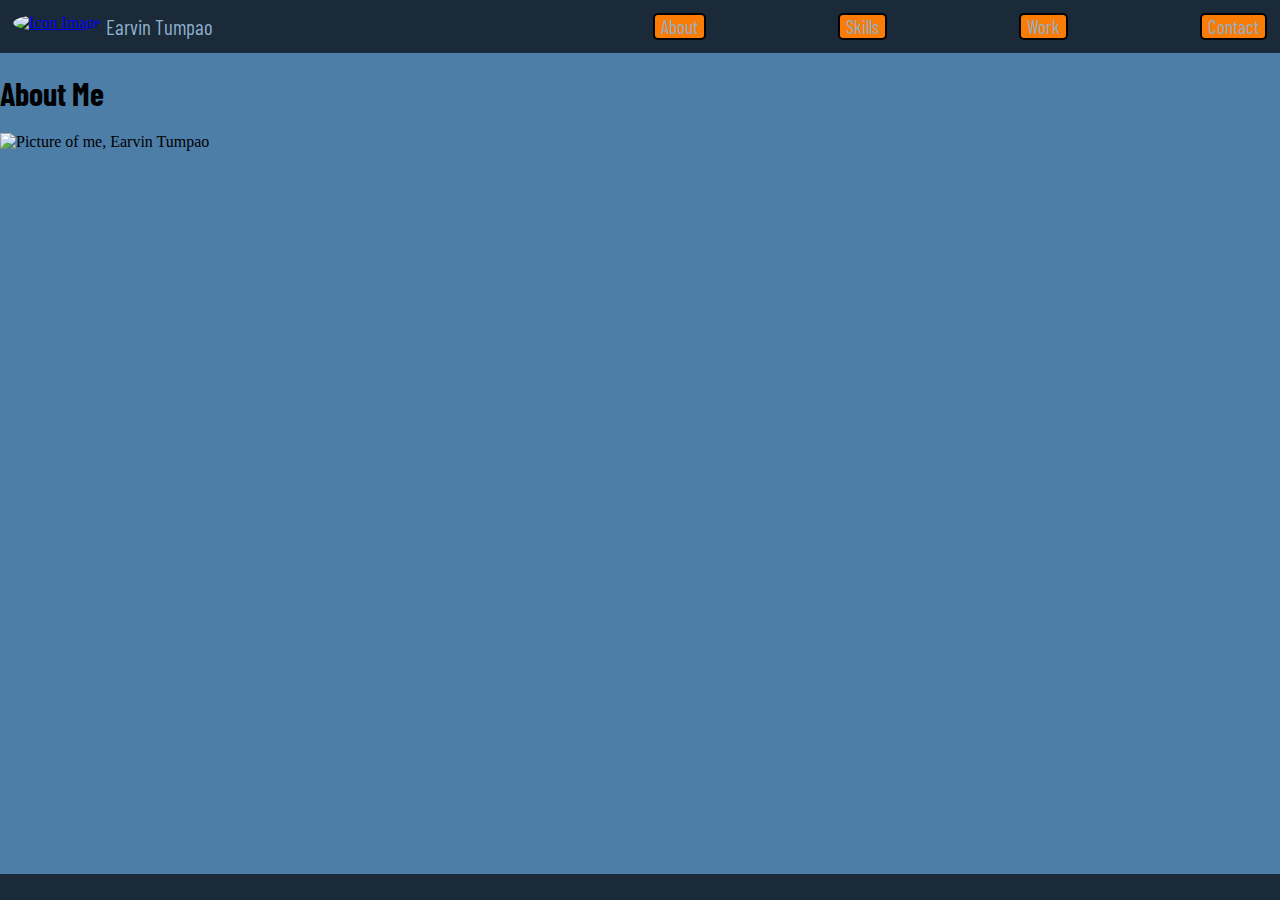
==== pages/about.html @ a5443754 "Changed Font Family to Barlow Condensed" ====
<!DOCTYPE html>
<html lang="en">
<head>
    <meta charset="UTF-8">
    <meta name="viewport" content="width=device-width, initial-scale=1.0">
    <title>Earvin Tumpao</title>
    <link rel="stylesheet" href="/styles/index.css">
    <link rel="stylesheet" href="/styles/about.css">

    <link rel="stylesheet" href="https://cdnjs.cloudflare.com/ajax/libs/font-awesome/6.6.0/css/all.min.css" integrity="sha512-Kc323vGBEqzTmouAECnVceyQqyqdsSiqLQISBL29aUW4U/M7pSPA/gEUZQqv1cwx4OnYxTxve5UMg5GT6L4JJg==" crossorigin="anonymous" referrerpolicy="no-referrer" />

    <link rel="preconnect" href="https://fonts.googleapis.com">
    <link rel="preconnect" href="https://fonts.gstatic.com" crossorigin>
    <link href="https://fonts.googleapis.com/css2?family=Barlow+Condensed:ital,wght@0,200;0,300;0,400;0,500;0,600;0,700;0,800;1,600&display=swap" rel="stylesheet">

</head>
<body>
    <div class="main-body">
        <header>
            <div class="header-home-links">
                <a href="../index.html" class="icon-link">
                    <img src="/images/iconPic2.png" alt="Icon Image">
                </a>
                <a href="../index.html" class="name-link">
                    Earvin Tumpao
                </a>
            </div>
    
            <nav>
                <a href="#">About</a>
                <a href="./skills.html">Skills</a>
                <a href="./work.html">Work</a>
                <a href="./contact.html">Contact</a>
            </nav>
        </header>
    
        <main>
            <h1>About Me</h1>
            <div class="about-container">
                

                <img src="" alt="Picture of me, Earvin Tumpao">

            </div>
        </main>
        <footer>
            <a href="">
                <i class="fa-brands fa-linkedin"></i>
            </a>
            <a href="" id="git-link">
                <i class="fa-brands fa-github"></i>
            </a>
            <a href="">
                <i class="fa-brands fa-instagram"></i>
            </a>
        </footer>
    </div>
    

</body>
</html>
---- styles/index.css ----
:root {
    --header-footer-colour: #1A2A38;
    --background-colour: #4D7EA8; 
    --secondary-colour: #8FAFCC;
    --text-background: #CCAC8F;
    

}

body {
    margin: 0;
    max-width: 100vw;
}
.main-body {
    background-color: var(--background-colour);
    max-width: 100vw;
    min-height: 100vh;

    display: flex;
    flex-direction: column;
    justify-content: space-between;
}



header {
    max-width: 100vw;
    background-color: var(--header-footer-colour);

    display: flex;
    flex-direction: column;
    align-items: center;
    padding-top: 1%;

}

.header-home-links {
    display: flex;
    margin-bottom: 5%;
}


.header-home-links img {
    width: 40px;
    border-radius: 50%;
    
    
    
} 

.icon-link {
    margin-right: 5px;
}

.name-link {
    color: var(--secondary-colour);
    font-size: 1.3rem;
    font-family: Barlow Condensed;
    align-self: center;
    text-decoration: none;
}

nav {
    box-sizing: border-box;
    width: 100%;
    padding: 0% 1% 1%;
    
    
    display: flex;
    justify-content: space-between;
}

nav a {
    color: var(--secondary-colour);
    font-size: 1.2rem;
    font-family: Barlow Condensed;
    text-decoration: none;
    background-color: #fa7c05;
    padding: 0 1%;
    border: 2px solid black;
    border-radius: 5px;
}

main {
    flex-grow: 1; 
}


footer {
    box-sizing: border-box;
    max-width: 100vw;
    background-color: var(--header-footer-colour);
    padding: 1% 1%;

    display: flex;
    justify-content: space-between;
}

footer a {
    font-size: 2rem;
    color: var(--secondary-colour);
}

@media screen and (min-width: 768px) {
    header {
        flex-direction: row;
        justify-content: space-between;
    }

    nav {
        width: 50%;
    }

    .header-home-links {
        margin: 0;
        padding-bottom: 1% ;
        padding-left: 1%;

    }

    footer {
        justify-content: space-around;
    }
}

@media screen and (min-width: 1024px) {
    footer {
        justify-content: center;
    }

    #git-link {
        margin: 0 5%;
    }
}
---- styles/about.css ----
h1 {
    font-family: Barlow Condensed;
}
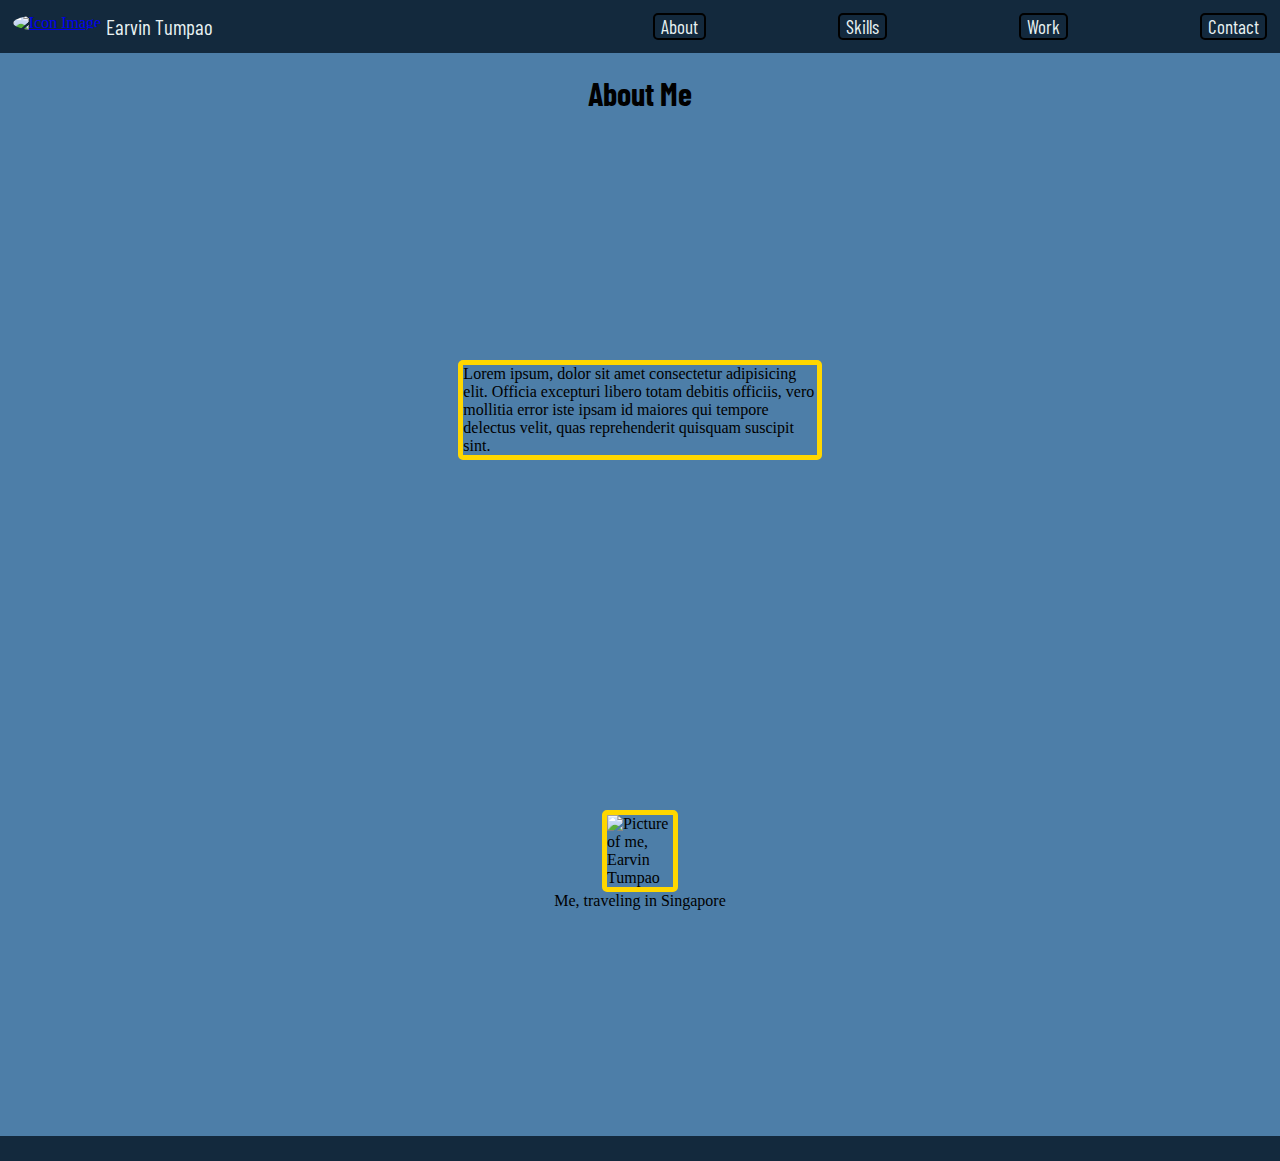
==== commit 5b5ed72c: "Structure of about and skills pages" ====
--- a/pages/about.html
+++ b/pages/about.html
@@ -38,13 +38,19 @@
             <h1>About Me</h1>
             <div class="about-container">
                 
+                <div class="about-text">
+                    Lorem ipsum, dolor sit amet consectetur adipisicing elit. Officia excepturi libero totam debitis officiis, vero mollitia error iste ipsam id maiores qui tempore delectus velit, quas reprehenderit quisquam suscipit sint.
+                </div>
 
-                <img src="" alt="Picture of me, Earvin Tumpao">
+                <section class="about-image">
+                    <img src="../images/aboutPhoto.png" alt="Picture of me, Earvin Tumpao">
+                    <figcaption>Me, traveling in Singapore</figcaption>
+                </section>
 
             </div>
         </main>
         <footer>
-            <a href="">
+            <a href="https://www.linkedin.com/in/earvin-tumpao-21640b31b" target="_blank">
                 <i class="fa-brands fa-linkedin"></i>
             </a>
             <a href="" id="git-link">
--- a/styles/index.css
+++ b/styles/index.css
@@ -1,8 +1,9 @@
 :root {
-    --header-footer-colour: #1A2A38;
+    --header-footer-colour: #13293D;
     --background-colour: #4D7EA8; 
-    --secondary-colour: #8FAFCC;
+    --secondary-colour: #E8F1F2;
     --text-background: #CCAC8F;
+    --border-colour: #FFD700;
     
 
 }
@@ -75,7 +76,7 @@
     font-size: 1.2rem;
     font-family: Barlow Condensed;
     text-decoration: none;
-    background-color: #fa7c05;
+    /* background-color: ; */
     padding: 0 1%;
     border: 2px solid black;
     border-radius: 5px;
--- a/styles/about.css
+++ b/styles/about.css
@@ -1,3 +1,32 @@
 h1 {
     font-family: Barlow Condensed;
+    text-align: center;
+}
+
+
+.about-text {
+    width: 30%;
+    border: 5px solid var(--border-colour);
+    border-radius: 5px;
+}
+
+.about-container {
+    min-height: 100vh;
+    display: flex;
+    flex-direction: column;
+    justify-content: space-around;
+    align-items: center;
+    padding: 4%;
+}
+
+.about-container img {
+    width: 30%;
+    border: 5px solid var(--border-colour);
+    border-radius: 5px;
+}
+
+.about-image {
+    display: flex;
+    flex-direction: column;
+    align-items: center;
 }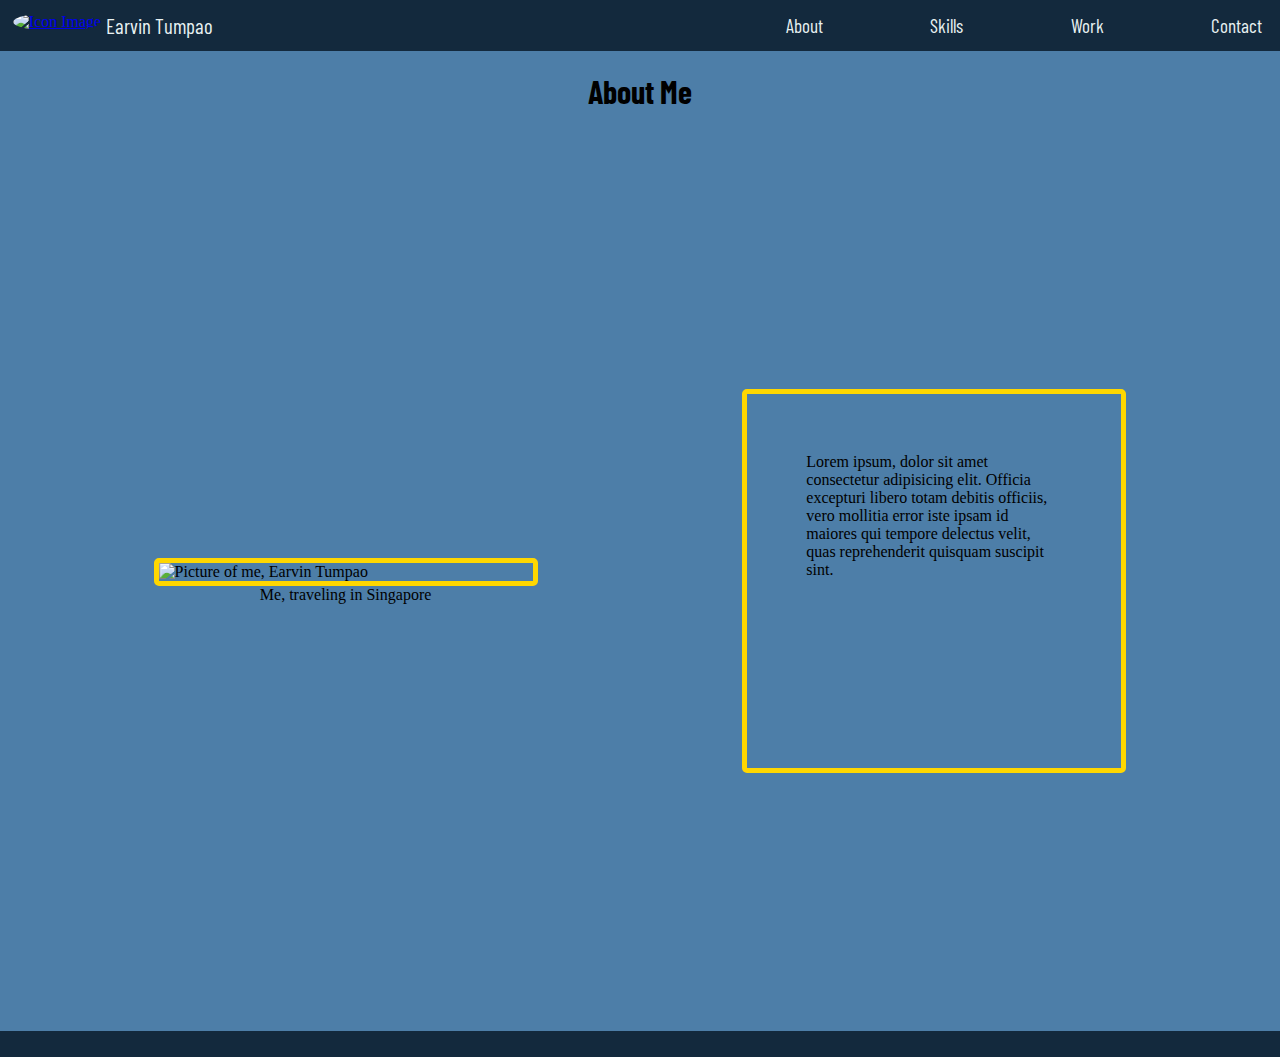
==== commit 739321fc: "More styling a structure changes" ====
--- a/pages/about.html
+++ b/pages/about.html
@@ -41,7 +41,7 @@
                 <div class="about-text">
                     Lorem ipsum, dolor sit amet consectetur adipisicing elit. Officia excepturi libero totam debitis officiis, vero mollitia error iste ipsam id maiores qui tempore delectus velit, quas reprehenderit quisquam suscipit sint.
                 </div>
-
+                
                 <section class="about-image">
                     <img src="../images/aboutPhoto.png" alt="Picture of me, Earvin Tumpao">
                     <figcaption>Me, traveling in Singapore</figcaption>
--- a/styles/index.css
+++ b/styles/index.css
@@ -76,9 +76,7 @@
     font-size: 1.2rem;
     font-family: Barlow Condensed;
     text-decoration: none;
-    /* background-color: ; */
     padding: 0 1%;
-    border: 2px solid black;
     border-radius: 5px;
 }
 
@@ -109,7 +107,7 @@
     }
 
     nav {
-        width: 50%;
+        width: 40%;
     }
 
     .header-home-links {
--- a/styles/about.css
+++ b/styles/about.css
@@ -5,8 +5,10 @@
 
 
 .about-text {
+    box-sizing: border-box;
     width: 30%;
     border: 5px solid var(--border-colour);
+    padding: 3%;
     border-radius: 5px;
 }
 
@@ -14,19 +16,50 @@
     min-height: 100vh;
     display: flex;
     flex-direction: column;
-    justify-content: space-around;
+    row-gap: 100px;
     align-items: center;
     padding: 4%;
 }
 
 .about-container img {
+    box-sizing: border-box;
     width: 30%;
     border: 5px solid var(--border-colour);
     border-radius: 5px;
 }
 
+
 .about-image {
     display: flex;
     flex-direction: column;
     align-items: center;
+}
+
+
+
+@media screen and (min-width: 768px) {
+.about-image {
+    width: 30vw;
+    order: -1;
+}
+
+.about-image img {
+    box-sizing: border-box;
+    width: 100%;
+}
+
+.about-text {
+    width: 30vw;
+    aspect-ratio: 1/1;
+    padding: 5%;
+}
+
+.about-container {
+    box-sizing: border-box;
+    flex-direction: row;
+    justify-content: space-around;
+    align-items: center;
+}
+
+   
 }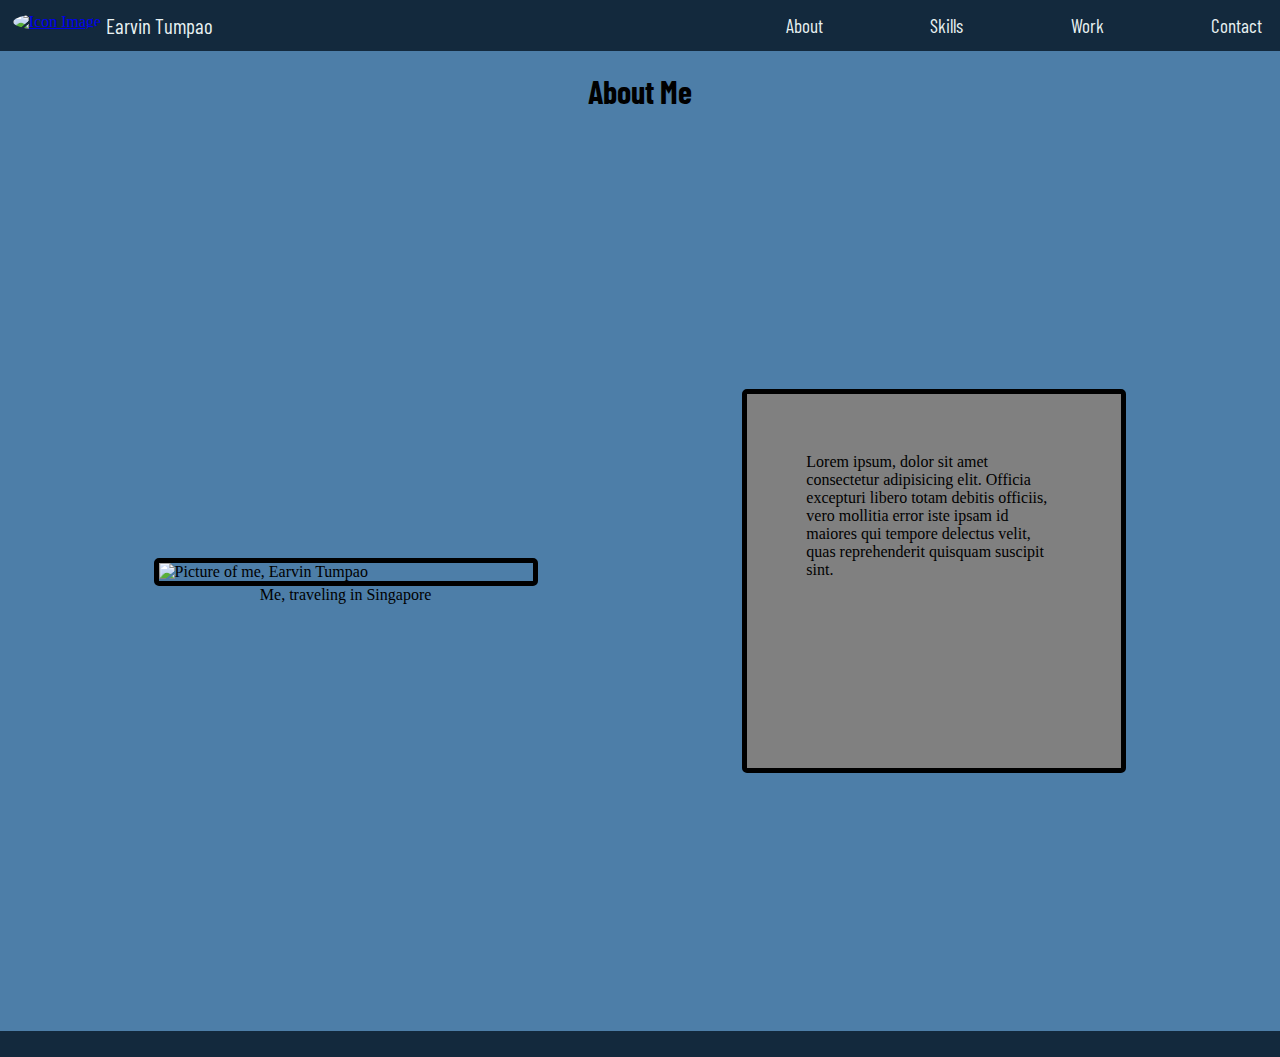
==== commit c1e3e014: "added gitignore file" ====
--- a/pages/about.html
+++ b/pages/about.html
@@ -53,7 +53,7 @@
             <a href="https://www.linkedin.com/in/earvin-tumpao-21640b31b" target="_blank">
                 <i class="fa-brands fa-linkedin"></i>
             </a>
-            <a href="" id="git-link">
+            <a href="https://github.com/earvin-tech" target="_blank" id="git-link">
                 <i class="fa-brands fa-github"></i>
             </a>
             <a href="">
--- a/styles/about.css
+++ b/styles/about.css
@@ -6,8 +6,9 @@
 
 .about-text {
     box-sizing: border-box;
-    width: 30%;
-    border: 5px solid var(--border-colour);
+    background-color: gray;
+    width: 70vw;
+    border: 5px solid black;
     padding: 3%;
     border-radius: 5px;
 }
@@ -23,8 +24,8 @@
 
 .about-container img {
     box-sizing: border-box;
-    width: 30%;
-    border: 5px solid var(--border-colour);
+    width: 70vw;
+    border: 5px solid black;
     border-radius: 5px;
 }
 
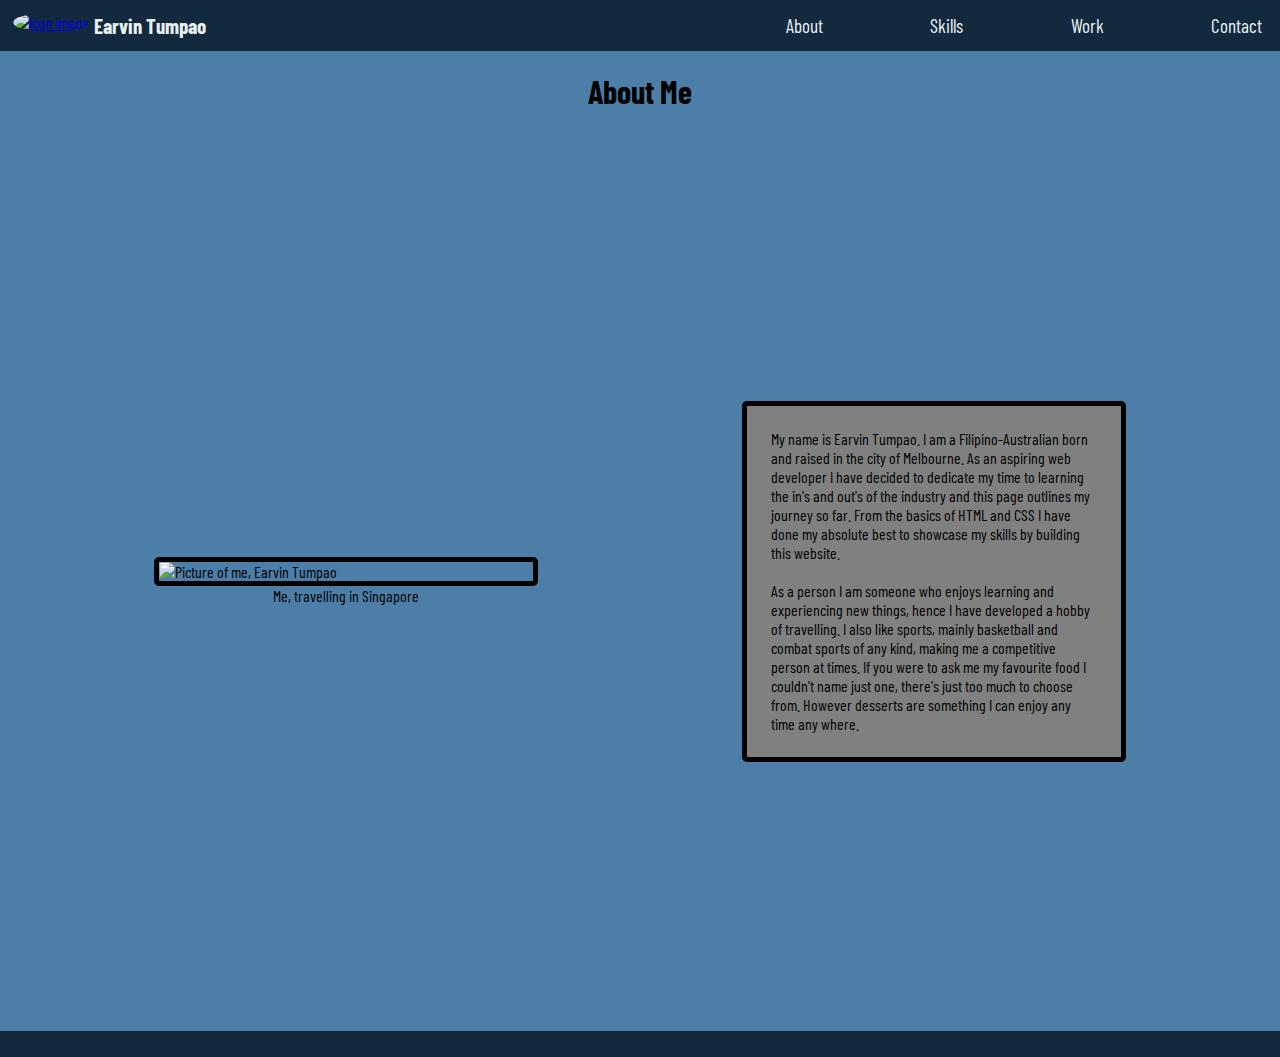
==== commit efe5c21d: "Work Page and style and spacing" ====
--- a/pages/about.html
+++ b/pages/about.html
@@ -39,12 +39,14 @@
             <div class="about-container">
                 
                 <div class="about-text">
-                    Lorem ipsum, dolor sit amet consectetur adipisicing elit. Officia excepturi libero totam debitis officiis, vero mollitia error iste ipsam id maiores qui tempore delectus velit, quas reprehenderit quisquam suscipit sint.
+                    My name is Earvin Tumpao. I am a Filipino-Australian born and raised in the city of Melbourne. As an aspiring web developer I have decided to dedicate my time to learning the in's and out's of the industry and this page outlines my journey so far. From the basics of HTML and CSS I have done my absolute best to showcase my skills by building this website. <br><br>
+
+                    As a person I am someone who enjoys learning and experiencing new things, hence I have developed a hobby of travelling. I also like sports, mainly basketball and combat sports of any kind, making me a competitive person at times. If you were to ask me my favourite food I couldn't name just one, there's just too much to choose from. However desserts are something I can enjoy any time any where.
                 </div>
                 
                 <section class="about-image">
                     <img src="../images/aboutPhoto.png" alt="Picture of me, Earvin Tumpao">
-                    <figcaption>Me, traveling in Singapore</figcaption>
+                    <figcaption>Me, travelling in Singapore</figcaption>
                 </section>
 
             </div>
--- a/styles/index.css
+++ b/styles/index.css
@@ -4,6 +4,7 @@
     --secondary-colour: #E8F1F2;
     --text-background: #CCAC8F;
     --border-colour: #FFD700;
+
     
 
 }
@@ -11,6 +12,9 @@
 body {
     margin: 0;
     max-width: 100vw;
+    font-family: Barlow Condensed;
+    overflow: scroll;
+
 }
 .main-body {
     background-color: var(--background-colour);
@@ -56,7 +60,8 @@
 .name-link {
     color: var(--secondary-colour);
     font-size: 1.3rem;
-    font-family: Barlow Condensed;
+    font-weight: 700;
+    /* font-family: Barlow Condensed; */
     align-self: center;
     text-decoration: none;
 }
@@ -74,15 +79,15 @@
 nav a {
     color: var(--secondary-colour);
     font-size: 1.2rem;
-    font-family: Barlow Condensed;
+    /* font-family: Barlow Condensed; */
     text-decoration: none;
     padding: 0 1%;
     border-radius: 5px;
 }
 
-main {
+/* main {
     flex-grow: 1; 
-}
+} */
 
 
 footer {
--- a/styles/about.css
+++ b/styles/about.css
@@ -1,5 +1,5 @@
 h1 {
-    font-family: Barlow Condensed;
+    /* font-family: Barlow Condensed; */
     text-align: center;
 }
 
@@ -9,8 +9,8 @@
     background-color: gray;
     width: 70vw;
     border: 5px solid black;
-    padding: 3%;
     border-radius: 5px;
+    padding: 2%;
 }
 
 .about-container {
@@ -24,8 +24,8 @@
 
 .about-container img {
     box-sizing: border-box;
-    width: 70vw;
     border: 5px solid black;
+    width: 100%;
     border-radius: 5px;
 }
 
@@ -34,6 +34,8 @@
     display: flex;
     flex-direction: column;
     align-items: center;
+    width: 70vw;
+
 }
 
 
@@ -51,8 +53,7 @@
 
 .about-text {
     width: 30vw;
-    aspect-ratio: 1/1;
-    padding: 5%;
+    padding: 2%;
 }
 
 .about-container {
@@ -62,5 +63,4 @@
     align-items: center;
 }
 
-   
 }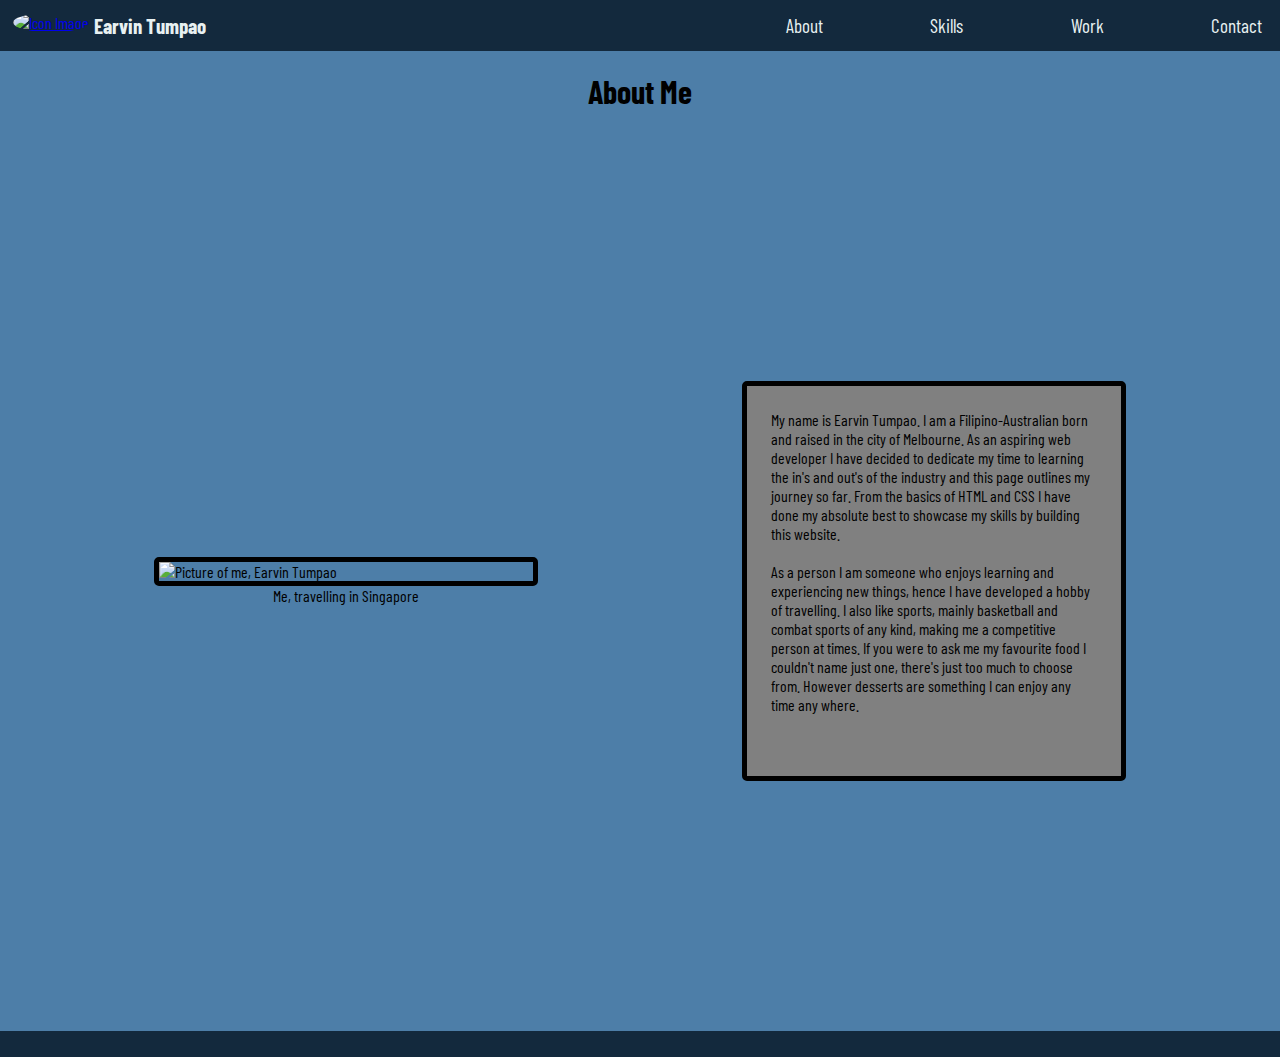
==== commit a5a13979: "Replaced non-semantic elements with semantic" ====
--- a/pages/about.html
+++ b/pages/about.html
@@ -12,7 +12,6 @@
     <link rel="preconnect" href="https://fonts.googleapis.com">
     <link rel="preconnect" href="https://fonts.gstatic.com" crossorigin>
     <link href="https://fonts.googleapis.com/css2?family=Barlow+Condensed:ital,wght@0,200;0,300;0,400;0,500;0,600;0,700;0,800;1,600&display=swap" rel="stylesheet">
-
 </head>
 <body>
     <div class="main-body">
@@ -21,6 +20,7 @@
                 <a href="../index.html" class="icon-link">
                     <img src="/images/iconPic2.png" alt="Icon Image">
                 </a>
+
                 <a href="../index.html" class="name-link">
                     Earvin Tumpao
                 </a>
@@ -33,16 +33,14 @@
                 <a href="./contact.html">Contact</a>
             </nav>
         </header>
-    
         <main>
             <h1>About Me</h1>
             <div class="about-container">
-                
-                <div class="about-text">
+                <section class="about-text">
                     My name is Earvin Tumpao. I am a Filipino-Australian born and raised in the city of Melbourne. As an aspiring web developer I have decided to dedicate my time to learning the in's and out's of the industry and this page outlines my journey so far. From the basics of HTML and CSS I have done my absolute best to showcase my skills by building this website. <br><br>
 
                     As a person I am someone who enjoys learning and experiencing new things, hence I have developed a hobby of travelling. I also like sports, mainly basketball and combat sports of any kind, making me a competitive person at times. If you were to ask me my favourite food I couldn't name just one, there's just too much to choose from. However desserts are something I can enjoy any time any where.
-                </div>
+                </section>
                 
                 <section class="about-image">
                     <img src="../images/aboutPhoto.png" alt="Picture of me, Earvin Tumpao">
@@ -55,15 +53,15 @@
             <a href="https://www.linkedin.com/in/earvin-tumpao-21640b31b" target="_blank">
                 <i class="fa-brands fa-linkedin"></i>
             </a>
+
             <a href="https://github.com/earvin-tech" target="_blank" id="git-link">
                 <i class="fa-brands fa-github"></i>
             </a>
-            <a href="">
+
+            <a href="https://www.instagram.com/earvin_ktumpao?igsh=M3A4OGMycjYzYXB4" target="_blank">
                 <i class="fa-brands fa-instagram"></i>
             </a>
         </footer>
     </div>
-    
-
 </body>
 </html>--- a/styles/index.css
+++ b/styles/index.css
@@ -2,20 +2,20 @@
     --header-footer-colour: #13293D;
     --background-colour: #4D7EA8; 
     --secondary-colour: #E8F1F2;
-    --text-background: #CCAC8F;
-    --border-colour: #FFD700;
-
-    
-
 }
 
 body {
     margin: 0;
     max-width: 100vw;
     font-family: Barlow Condensed;
-    overflow: scroll;
+    font-size: auto;
 
 }
+
+h1 {
+    text-align: center;
+}
+
 .main-body {
     background-color: var(--background-colour);
     max-width: 100vw;
@@ -61,7 +61,6 @@
     color: var(--secondary-colour);
     font-size: 1.3rem;
     font-weight: 700;
-    /* font-family: Barlow Condensed; */
     align-self: center;
     text-decoration: none;
 }
@@ -79,15 +78,12 @@
 nav a {
     color: var(--secondary-colour);
     font-size: 1.2rem;
-    /* font-family: Barlow Condensed; */
     text-decoration: none;
     padding: 0 1%;
     border-radius: 5px;
 }
 
-/* main {
-    flex-grow: 1; 
-} */
+
 
 
 footer {
--- a/styles/about.css
+++ b/styles/about.css
@@ -1,16 +1,19 @@
-h1 {
-    /* font-family: Barlow Condensed; */
-    text-align: center;
-}
-
-
 .about-text {
     box-sizing: border-box;
     background-color: gray;
     width: 70vw;
+    max-height: 30vw;
+    min-height: 400px;
     border: 5px solid black;
     border-radius: 5px;
-    padding: 2%;
+    padding: 5%;
+    overflow-y: auto;
+
+    transition: .5s;
+}
+
+.about-text:hover {
+    transform: scale(1.1);
 }
 
 .about-container {
@@ -36,6 +39,12 @@
     align-items: center;
     width: 70vw;
 
+    transition: .5s;
+
+}
+
+.about-image:hover {
+    transform: scale(1.1);
 }
 
 
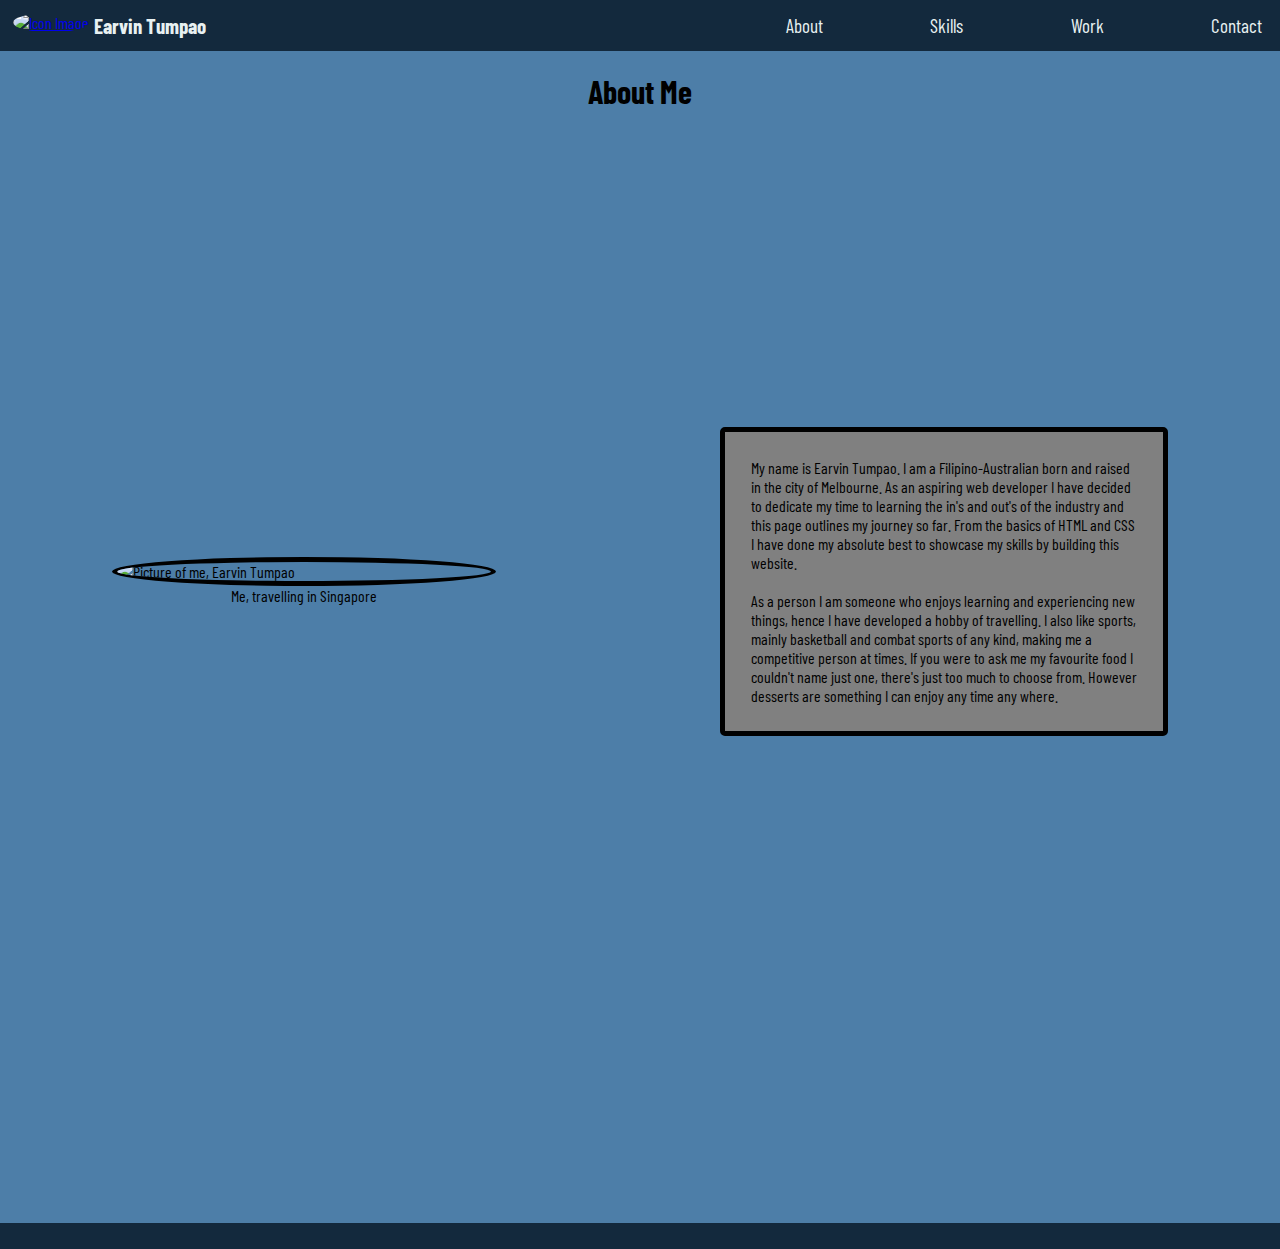
==== commit 5fe043af: "Final changes" ====
--- a/pages/about.html
+++ b/pages/about.html
@@ -39,7 +39,7 @@
                 <section class="about-text">
                     My name is Earvin Tumpao. I am a Filipino-Australian born and raised in the city of Melbourne. As an aspiring web developer I have decided to dedicate my time to learning the in's and out's of the industry and this page outlines my journey so far. From the basics of HTML and CSS I have done my absolute best to showcase my skills by building this website. <br><br>
 
-                    As a person I am someone who enjoys learning and experiencing new things, hence I have developed a hobby of travelling. I also like sports, mainly basketball and combat sports of any kind, making me a competitive person at times. If you were to ask me my favourite food I couldn't name just one, there's just too much to choose from. However desserts are something I can enjoy any time any where.
+                    As a person I am someone who enjoys learning and experiencing new things, hence I have developed a hobby of travelling. I also like sports, mainly basketball and combat sports of any kind, making me a competitive person at times. If you were to ask me my favourite food I couldn't name just one, there's just too much to choose from. However desserts are something I can enjoy any time any where. <br>
                 </section>
                 
                 <section class="about-image">
--- a/styles/about.css
+++ b/styles/about.css
@@ -1,13 +1,14 @@
 .about-text {
     box-sizing: border-box;
     background-color: gray;
-    width: 70vw;
-    max-height: 30vw;
-    min-height: 400px;
     border: 5px solid black;
     border-radius: 5px;
     padding: 5%;
     overflow-y: auto;
+    width: 55vw;
+    max-height: 40vh;
+    margin-bottom: 10%;
+
 
     transition: .5s;
 }
@@ -17,19 +18,21 @@
 }
 
 .about-container {
-    min-height: 100vh;
     display: flex;
     flex-direction: column;
-    row-gap: 100px;
     align-items: center;
-    padding: 4%;
+    row-gap: 15%;
+    margin-bottom: 15%;
+    min-height: 100vh;
+
 }
 
-.about-container img {
+.about-image img {
     box-sizing: border-box;
+    width: 100%;
+
     border: 5px solid black;
-    width: 100%;
-    border-radius: 5px;
+    border-radius: 50%;
 }
 
 
@@ -37,7 +40,10 @@
     display: flex;
     flex-direction: column;
     align-items: center;
-    width: 70vw;
+    width: 55vw;
+   
+
+
 
     transition: .5s;
 
@@ -47,29 +53,26 @@
     transform: scale(1.1);
 }
 
-
-
 @media screen and (min-width: 768px) {
-.about-image {
-    width: 30vw;
-    order: -1;
-}
-
-.about-image img {
-    box-sizing: border-box;
-    width: 100%;
-}
-
-.about-text {
-    width: 30vw;
-    padding: 2%;
-}
-
 .about-container {
-    box-sizing: border-box;
     flex-direction: row;
     justify-content: space-around;
     align-items: center;
 }
 
+.about-image {
+    box-sizing: border-box;
+    width: 30vw;
+    order: -1;
+}
+
+.about-text {
+    box-sizing: border-box;
+    width: 35vw;
+    max-height: none;
+    padding: 2%;
+    margin: 0;
+}
+
+
 }